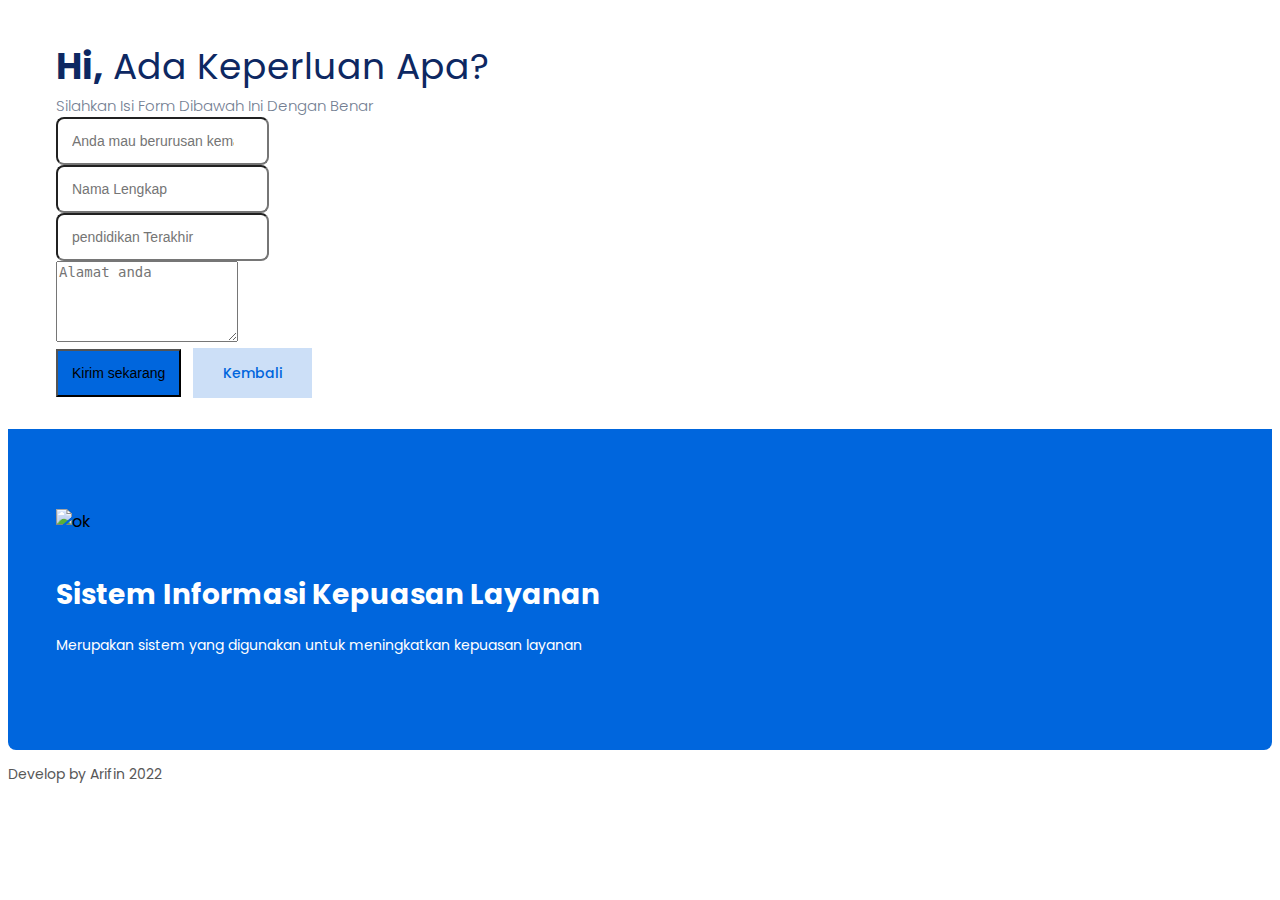
==== rating-new/buku_tamu.html @ 1d773b07 "Add files via upload" ====
<!DOCTYPE html>
<html lang="en">
	<head>
		<!-- Required meta tags -->
		<meta charset="utf-8" />
		<meta name="viewport" content="width=device-width, initial-scale=1" />

		<!-- Bootstrap CSS -->
		<link href="https://cdn.jsdelivr.net/npm/bootstrap@5.0.2/dist/css/bootstrap.min.css" rel="stylesheet" integrity="sha384-EVSTQN3/azprG1Anm3QDgpJLIm9Nao0Yz1ztcQTwFspd3yD65VohhpuuCOmLASjC" crossorigin="anonymous" />
		<!-- Main CSS -->
		<link rel="stylesheet" href="assets/css/main.css" />
		<!-- Icons -->
		<link rel="stylesheet" href="https://stackpath.bootstrapcdn.com/font-awesome/4.7.0/css/font-awesome.min.css" />
		<title>Buku Tamu</title>
	</head>
	<body>
		<div class="container mt-5 mb-5">
			<div class="row mb-5">
				<div class="col-lg-12 mx-auto m-5">
					<div class="card text-left shadow">
						<div class="row">
							<div class="col-md-7">
								<div class="main-content-2">
									<div class="text-header mt-5 mb-3"><span class="h2">Hi,</span><span class="h3"> Ada keperluan apa?</span></div>
									<div class="text-desc w-75 mb-4">Silahkan isi form dibawah ini dengan benar</div>
									<form action="#" method="#">
										<div class="form-group mb-3">
											<input class="form-control" list="datalistUrusan" id="urusanDataList" placeholder="Anda mau berurusan kemana" required />
											<datalist id="datalistUrusan">
												<option value="Sekretariat"></option>
												<option value="Bidang Pembinaan Anak Usia Dini dan Pendidikan Non Formal"></option>
												<option value="Bidang Pembinaan Pendidikan Dasar"></option>
												<option value="Bidang Pemuda dan Olahraga"></option>
												<option value="Bidang Pembinaan Ketenagaan"></option>
											</datalist>
										</div>
										<div class="form-group mb-3">
											<input type="text" name="#" class="form-control pe-5" placeholder="Nama Lengkap" required />
										</div>
										<div class="form-group mb-3">
											<input class="form-control" list="pendidikanTerakhir" id="pendidikanDataList" placeholder="pendidikan Terakhir" required />
											<datalist id="pendidikanTerakhir">
												<option value="Guru & Tenaga Kependidikan"></option>
												<option value="Kepala Sekolah"></option>
												<option value="Dinas/Badan"></option>
												<option value="Masyarakat"></option>
											</datalist>
										</div>
										<div class="form-group">
											<textarea name="#" cols="20" rows="5" class="form-control mb-2" placeholder="Alamat anda"></textarea>
										</div>
										<div class="form-group mt-4">
											<button type="submit" class="btn btn-primary">Kirim sekarang</button>
											<a href="main.html" class="btn btn-primary-light">Kembali</a>
										</div>
									</form>
								</div>
							</div>
							<div class="col-md-5 bg-primary">
								<div class="main-content-img text-center">
									<div class="main-img">
										<img src="assets/img/illustration/main-illustration.png" alt="ok" />
									</div>
									<div class="main-img-text">
										<h1>Sistem Informasi Kepuasan Layanan</h1>
										<p class="mt-4 fw-light">Merupakan sistem yang digunakan untuk meningkatkan kepuasan layanan</p>
									</div>
								</div>
							</div>
						</div>
					</div>
				</div>
			</div>
			<!-- Footer -->
			<footer>
				<div class="text-center mt-5">
					<p>Develop by Arifin 2022</p>
				</div>
			</footer>
		</div>

		<!-- Optional JavaScript; choose one of the two! -->

		<!-- Option 1: Bootstrap Bundle with Popper -->
		<script src="https://cdn.jsdelivr.net/npm/bootstrap@5.0.2/dist/js/bootstrap.bundle.min.js" integrity="sha384-MrcW6ZMFYlzcLA8Nl+NtUVF0sA7MsXsP1UyJoMp4YLEuNSfAP+JcXn/tWtIaxVXM" crossorigin="anonymous"></script>
	</body>
</html>
---- rating-new/assets/css/main.css ----
/* Goofle fonts */
@import url("https://fonts.googleapis.com/css2?family=Poppins:wght@100;300;400;500;600;700;900&display=swap");

:root {
	--primary-color: #0066dd;
	--primary-color-dark: #0962c9;
	--primary-color-light: #ccdff7;
	--primary-color-darklight: #d1e6ff;
	--black-1-color: #0d2862;
	--black-2-color: #374151;
	--gray-1-color: #737e92;
	--gray-2-color: #c2c0c0;
}

.bg-primary {
	background-color: var(--primary-color) !important;
}
body {
	font-family: "Poppins", sans-serif;
	/* background-image: url("https://images.unsplash.com/photo-1517816743773-6e0fd518b4a6?ixlib=rb-1.2.1&ixid=MnwxMjA3fDB8MHxwaG90by1wYWdlfHx8fGVufDB8fHx8&auto=format&fit=crop&w=870&q=80"); */
	background-image: url("/assets/img/background/white.jpg");
	background-repeat: no-repeat;
	background-size: cover;
}
a {
	text-decoration: none;
}

.btn {
	margin-right: 0.5rem;
	font-size: 14px;
	font-weight: 500;
}

button.btn {
	padding: 14px !important;
}
a.btn {
	padding: 15px 30px !important;
}

.btn-primary {
	background-color: var(--primary-color) !important;
}

.btn-primary:focus {
	background-color: var(--primary-color-dark) !important;
}

.btn-primary-light {
	background-color: var(--primary-color-light) !important;
	color: var(--primary-color);
}

.btn-primary-light:focus {
	background-color: var(--primary-color-darklight);
	color: var(--primary-color);
}

.card {
	border-radius: 8px;
	overflow: hidden;
	width: 100%;
	height: 100%;
	border: none;
	transition: 0.5s ease;
}

h6.card-text {
	line-height: 24px;
}

p.card-desc {
	line-height: 20px;
}

.form-control:focus {
	box-shadow: none;
	color: var(--primary-color-dark) !important;
}

input.form-control {
	font-size: 14px;
	padding: 14px;
	border-radius: 8px;
}

.form-control::placeholder {
	font-size: 14px;
}

/* Step */

.li-search {
	list-style-type: none;
	padding: 0;
	margin: 0;
	border: 1px solid #ddd;
	margin-top: -1px;
	background-color: #f6f6f6;
	padding: 8px;
	font-size: 14px;
	color: black;
	display: block;
	cursor: pointer;
}

.li-search:hover {
	background-color: #eee;
}

.opt-icon {
	margin-top: 30px;
	margin-bottom: 20px;
}
.card-block {
	width: 215px;
	border: 1px solid lightgrey;
	border-radius: 5px !important;
	background-color: #fafafa;
	margin-bottom: 30px;
}
.radio {
	display: inline-block;
	border-radius: 0;
	box-sizing: border-box;
	cursor: pointer;
	color: #000;
	font-weight: 500;
	opacity: 0.6;
}
.radio.selected {
	box-shadow: 0px 8px 16px 0px #eeeeee;
	opacity: 1;
}
.radio:hover {
	background-color: #d7f5e8;
	opacity: 1;
}
.selected {
	background-color: #e0f2ea;
}

input.form-control.bg-none {
	overflow: hidden;
	border-radius: 100px;
}

/* MAIN CONTENT */

.main-content-1 {
	margin: 8rem 3rem;
	text-transform: capitalize;
}

.main-content-2 {
	margin: 2rem 3rem;
	text-transform: capitalize;
}

.text-header span.h2 {
	font-size: 36px;
	font-weight: bold;
}

.text-header span.h3 {
	font-size: 36px;
	font-weight: 400;
}

.text-desc {
	font-size: 15px;
	color: var(--gray-1-color);
	font-weight: 300;
}

.text-header span {
	line-height: 54px;
	color: var(--black-1-color);
}

.main-content-img {
	padding: 5rem 3rem;
	display: block;
}

.main-img-text {
	color: #ffffff;
}

.main-img-text h1 {
	font-size: 28px;
	font-weight: 700;
	margin-top: 2.5rem;
	line-height: 136.5%px;
}

.main-img-text p {
	font-size: 14px;
}

/* --------------------------------------------------
 Custom Scrollbar
  ----------------------------------------------------*/

/* width */

::-webkit-scrollbar {
	width: 10px;
}

/* Track */

::-webkit-scrollbar-track {
	background: #f1f1f1;
}

/* Handle */

::-webkit-scrollbar-thumb {
	background: rgb(207, 206, 206);
}

/* Handle on hover */

::-webkit-scrollbar-thumb:hover {
	background: rgb(138, 138, 138);
}

footer p {
	font-size: 14px;
	color: #585858;
}
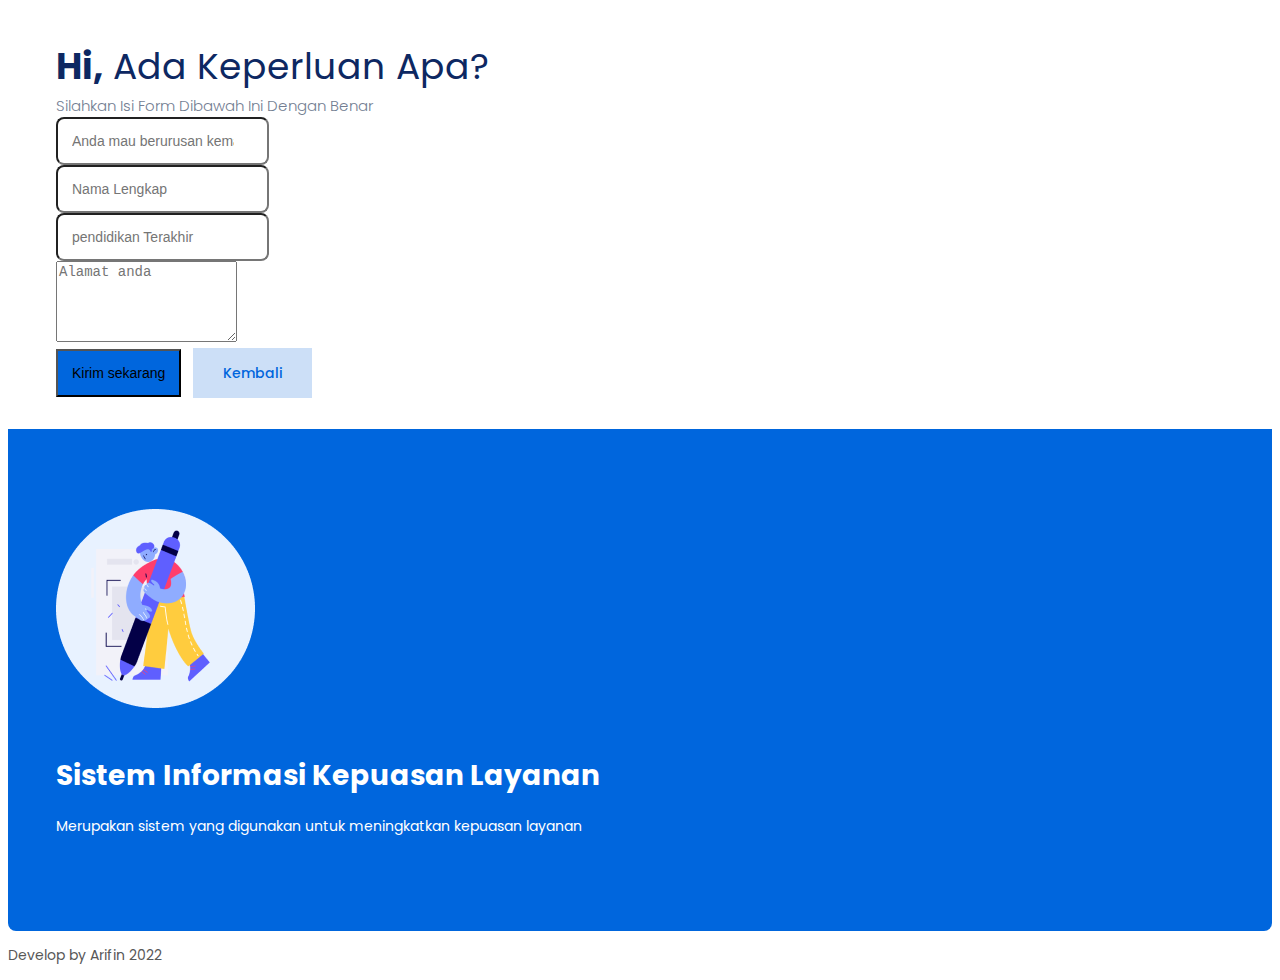
==== commit fc91c9e3: "Add files via upload" ====
--- a/rating-new/buku_tamu.html
+++ b/rating-new/buku_tamu.html
@@ -59,7 +59,7 @@
 							<div class="col-md-5 bg-primary">
 								<div class="main-content-img text-center">
 									<div class="main-img">
-										<img src="assets/img/illustration/main-illustration.png" alt="ok" />
+										<img src="assets/img/main-illustration.png" alt="ok" />
 									</div>
 									<div class="main-img-text">
 										<h1>Sistem Informasi Kepuasan Layanan</h1>
--- a/rating-new/assets/css/main.css
+++ b/rating-new/assets/css/main.css
@@ -15,6 +15,10 @@
 .bg-primary {
 	background-color: var(--primary-color) !important;
 }
+
+.text-black-1 {
+	color: var(--black-1-color);
+}
 body {
 	font-family: "Poppins", sans-serif;
 	/* background-image: url("https://images.unsplash.com/photo-1517816743773-6e0fd518b4a6?ixlib=rb-1.2.1&ixid=MnwxMjA3fDB8MHxwaG90by1wYWdlfHx8fGVufDB8fHx8&auto=format&fit=crop&w=870&q=80"); */
@@ -53,6 +57,11 @@
 }
 
 .btn-primary-light:focus {
+	background-color: var(--primary-color-darklight);
+	color: var(--primary-color);
+}
+
+.btn-primary-light:hover {
 	background-color: var(--primary-color-darklight);
 	color: var(--primary-color);
 }
@@ -89,6 +98,19 @@
 	font-size: 14px;
 }
 
+/* Form load more */
+.question-content {
+	display: none;
+}
+
+#loadMore {
+	transition: 0.3s;
+}
+.noContent {
+	color: var(--gray-2-color) !important;
+	background-color: transparent !important;
+	pointer-events: none;
+}
 /* Step */
 
 .li-search {
@@ -146,6 +168,12 @@
 	border-radius: 100px;
 }
 
+.form-check {
+	margin-bottom: 1rem;
+	font-size: 14px;
+	font-weight: 400;
+	color: var(--black-2-color);
+}
 /* MAIN CONTENT */
 
 .main-content-1 {
